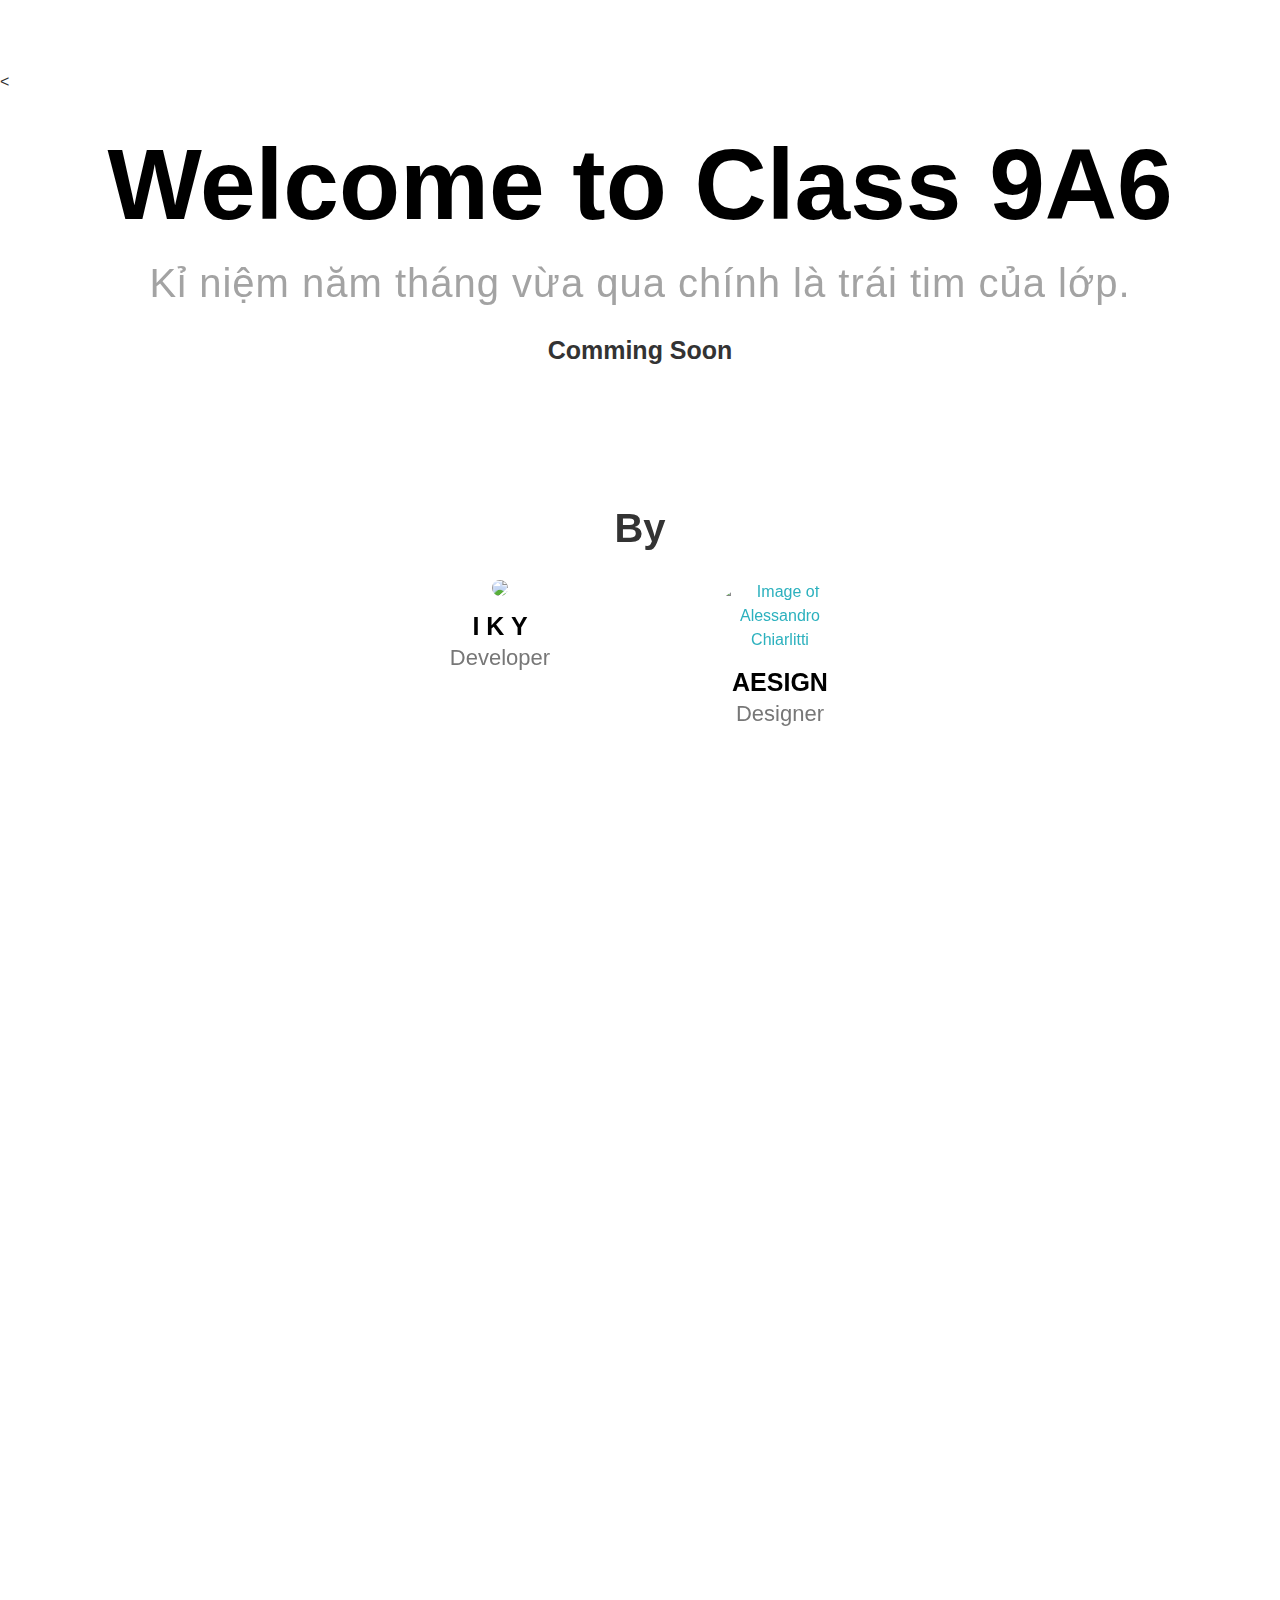
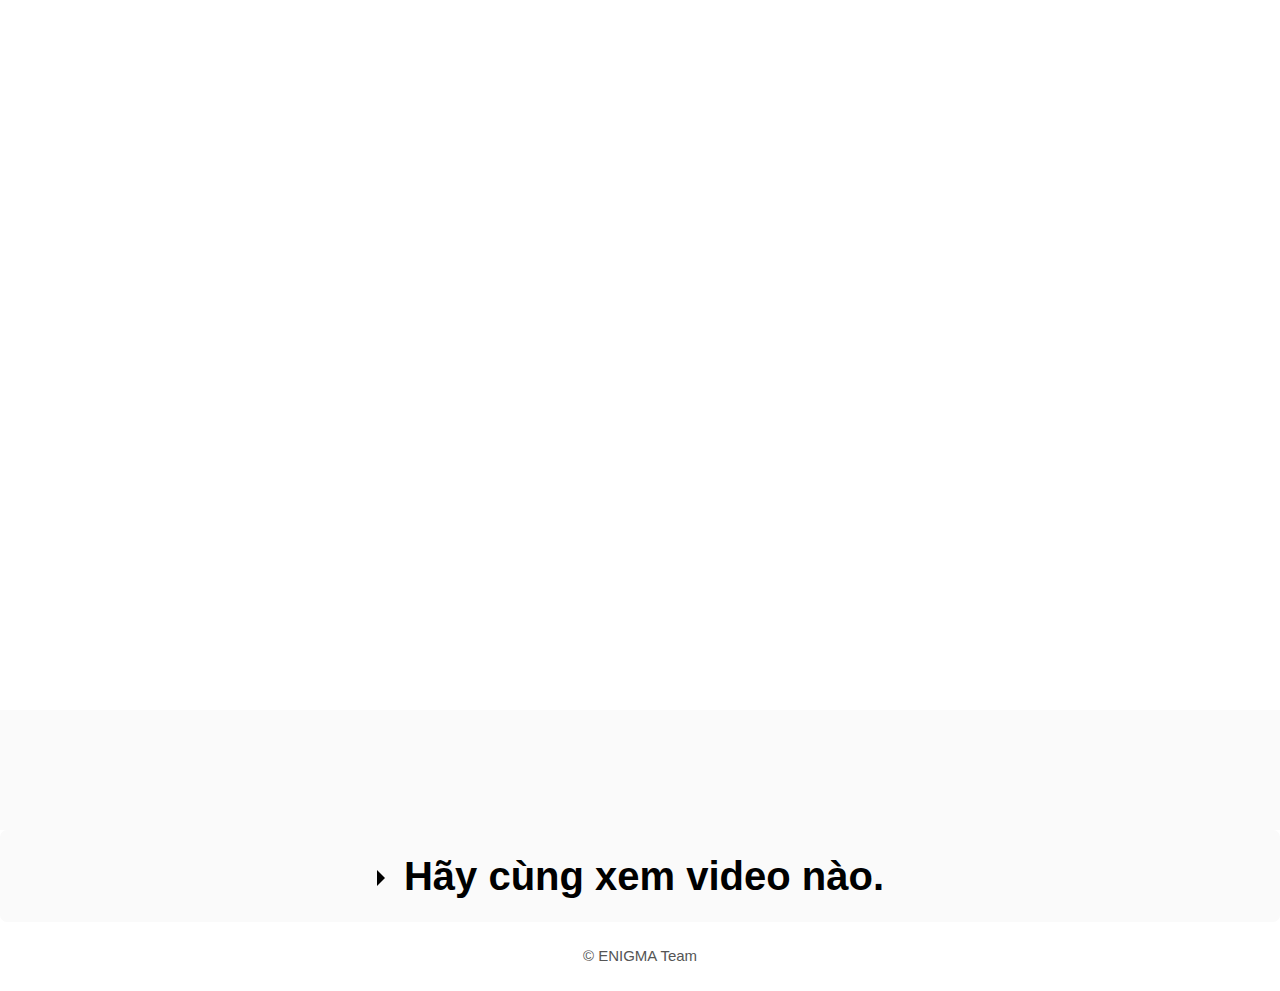
==== beta.html @ b08e49f4 "testing" ====
<!DOCTYPE html>
<html lang="en">
    <head>


<link rel="stylesheet" href="./css/bootstrap.min.css" integrity="sha384-GJzZqFGwb1QTTN6wy59ffF1BuGJpLSa9DkKMp0DgiMDm4iYMj70gZWKYbI706tWS" crossorigin="anonymous">
<link rel="stylesheet" href="./css/all.css" integrity="sha384-gfdkjb5BdAXd+lj+gudLWI+BXq4IuLW5IT+brZEZsLFm++aCMlF1V92rMkPaX4PP" crossorigin="anonymous">
<link href="./css/main.css" rel="stylesheet">


<title>Class 9A6</title>



<
        
        
        <link href="./css/aos.css" rel="stylesheet" />
        
        
        
        
        <link href="./css/home.css" rel="stylesheet" />
        
        
    </head>
    <body>
    
<main class="home">
    <div class="jumbotron">
       
        <h1 data-aos="fade-up" data-aos-once="true" data-aos-duration="700">Welcome to Class 9A6</h1>
        <h2 id="hero" data-aos="fade-up" data-aos-once="true" data-aos-duration="800">Kỉ niệm năm tháng vừa qua chính là trái tim của lớp.</h2>
       
        <div class="call-to-action">
            <p><strong>Comming Soon</strong></p>
        </div>
    </div>
</div>
</div>
</div>
            <div id="team" class="section">
                <div>
                    <h1 data-aos="fade-up" data-aos-once="true" data-aos-duration="700">By</h1>
                    <div class="members">
                        
                        <div data-aos="zoom-out" data-aos-duration="600">
                            <a href="https://www.twitter.com/iamIKY4" target="_blank">
                                <img src="https://github.com/iamiky2.png"  style="border-radius: 100%;"></img>
                            </a>
        
                            <h3 class="member-name">I K Y</h3>
                            <p> Developer</p>
        
                           
                        </div>
                        
                        <div data-aos="zoom-out" data-aos-duration="600">
                            <a href="https://www.twitter.com/aesign_" target="_blank">
                                <img src="https://github.com/aesign.png" alt="Image of Alessandro Chiarlitti" style="border-radius: 100%;"></img>
                            </a>
        
                            <h3 class="member-name">AESIGN</h3>
                            <p>Designer</p>
        
                           
                        </div>
                </div>
            </div>
        </div>
    </div>
 <br> <br> <br> <br> <br> <br>
 <br>
 <br>


    <div id="team" class="section">
        <div>
            <h1 data-aos="fade-up" data-aos-once="true" data-aos-duration="700">Thành Viên</h1>
            <div class="members">
                
                <div data-aos="zoom-out" data-aos-duration="600">
                    <a href="https://www.twitter.com/CStar_OW" target="_blank">
                        <img src="./team/teacher.png" style="border-radius: 100%;"></img>
                    </a>

                    <h3 class="member-name">Cô Kiều Oanh</h3>
                    <p>Giáo viên chủ nhiệm</p>

                    
                </div>
            </div>
        </div>
    </div>

    <div id="team" class="section">
      
            <div class="members">
                
                <div data-aos="zoom-out" data-aos-duration="600">
                    <a href="" target="_blank">
                        <img src="./team/boss.png" style="border-radius: 30%;"></img>
                    </a>

                    <h3 class="member-name">Huỳnh Hoàng Trung</h3>
                    <p>Lớp trưởng </p>

                  
                </div>

            </div>
        </div>
    </div>
    <div id="team" class="section">
      
        <div class="members">
            
            <div data-aos="zoom-out" data-aos-duration="600">
                <a href="" target="_blank">
                    <img src="./team/moon.png" style="border-radius: 100%;"></img>
                </a>

                <h3 class="member-name">Bùi Nguyễn Anh Thư</h3>
                <p>Lớp phó học tập </p>

              
            </div>
            <div data-aos="zoom-out" data-aos-duration="600">
                <a href="" target="_blank">
                    <img src="./team/khoa.png"" style="border-radius: 100%;"></img>
                </a>

                <h3 class="member-name">Nguyễn Anh Khoa</h3>
                <p>Lớp phó lao động </p>

              
            </div>
            <div data-aos="zoom-out" data-aos-duration="600">
                <a href="" target="_blank">
                    <img src="./team/hanh.png" style="border-radius: 100%;"></img>
                </a>

                <h3 class="member-name">Nguyễn Ngọc Huyền Anh</h3>
                <p>Lớp phó trật tự </p>

              
            </div>
        </div>
    </div>
</div>
    <div id="support" class="section">
    </div>
    <div id="faq">
        <div id="collabsible-outer" class="wrap-collabsible">
            <input id="collapsible" class="toggle" type="checkbox">
            <label for="collapsible" class="lbl-toggle">Hãy cùng xem video nào.</label>
            <div id="collapsible" class="collapsible-content">
              <div class="section" id="about">
                <div>
                    <iframe width="560" height="315" src="https://www.youtube.com/embed/4sAHDjizSR4" frameborder="0" allow="accelerometer; autoplay; encrypted-media; gyroscope; picture-in-picture" allowfullscreen></iframe>
            </div>
            </div>
            </div>
          </div>
    </div>
    
</main>

        <footer>
    
    <div class="section">
        <p>&copy; ENIGMA Team</p>
    </div>
</footer>

        <script data-cfasync="false" src="./js/min.js"></script><script src="./js/jquery.js"></script>
        
        
        <script type="text/javascript" src="https://unpkg.com/aos@next/dist/aos.js"></script>
        
        
        
        
        
        
        <script type="text/javascript">AOS.init();</script>
        
        <script type="text/javascript">$(window).scroll(() => $('.header')[window.pageYOffset > 50 ? 'addClass' : 'removeClass']('scrolled'));</script>
        
        
    </body>
</html>
---- css/main.css ----
h1,h2,h3{font-weight:600}body{font-family:-apple-system, BlinkMacSystemFont, Roboto, 'Segoe UI', Oxygen, Ubuntu, Cantarell, 'Open Sans', 'Helvetica Neue', sans-serif;margin:0;height:auto;-webkit-font-smoothing:antialiased;color:#333;background:#fafafa;padding-top:70px}a,a:hover{color:#2CB1BE;text-decoration:none;transition:0.8s cubic-bezier(0.2, 0.8, 0.2, 1)}a:active,a:hover:active{opacity:0.7}#content{min-height:100vh;min-height:calc(100vh - 70px)}.page{padding:40px 20px}.page.article{max-width:800px}.error{max-width:600px;text-align:center;padding:40px}.error h1{font-weight:600;margin-bottom:20px}.error p{color:#777}.muted-heading{color:#999;text-transform:uppercase;font-weight:700;font-size:13px;letter-spacing:0.5px;margin-bottom:4px}.header{position:fixed;top:0;width:100%;z-index:100;background:#fff}.header.scrolls{padding:50px 0;background:none;-webkit-backdrop-filter:blur(0);backdrop-filter:blur(0);transition:0.8s cubic-bezier(0.2, 0.8, 0.2, 1)}.header.scrolls.scrolled{padding:15px 0;color:#fff;background:#2cb1be}@supports (backdrop-filter: none) or (-webkit-backdrop-filter: none){.header.scrolls.scrolled{background:rgba(44,177,190,0.9);-webkit-backdrop-filter:blur(10px) saturate(3);backdrop-filter:blur(10px) saturate(3)}}.header.scrolls.scrolled>div a{color:#fff !important}.header>div{margin:0 auto;text-align:center;align-items:center;justify-items:center;white-space:nowrap}.header>div a,.header>div .icon-nav{display:inline-block;vertical-align:middle;padding:8px 10px;color:#919196;font-weight:500;text-decoration:none;text-transform:uppercase;border-radius:10px;transition:0.8s cubic-bezier(0.2, 0.8, 0.2, 1)}.header>div a:hover,.header>div .icon-nav:hover{opacity:0.7}@media (min-width: 375px){.header>div a,.header>div .icon-nav{padding-left:15px;padding-right:15px}}@media (min-width: 414px){.header>div a,.header>div .icon-nav{padding-left:20px;padding-right:20px}}@media (min-width: 768px){.header>div a,.header>div .icon-nav{margin:0 20px}}@media (min-width: 800px){.header>div a,.header>div .icon-nav{margin:0 35px}}.header>div .icon-nav>svg{width:26px;height:26px}.header>div .icon-nav>i{font-size:26px}@media (max-width: 640px){.header.scrolls{padding:15px 0}.header.scrolls.scrolled{padding:10px 0 !important}.header>div a,.header>div .icon-nav{font-size:14px}}.header.basic{padding:0;border-bottom:1px solid #eee}.header.basic>div{padding:20px;text-align:initial;max-width:none;position:relative}.header.basic>div .back-button{display:inline-block;color:#888;font-weight:600;font-size:13px;letter-spacing:0.5px;padding:0;margin:0;border-radius:0;border-right:1px solid #ddd;padding-right:16px;margin-right:16px;vertical-align:middle}.header.basic>div .back-button i{font-size:17px;margin-right:4px}.header.basic>div .back-button>span{position:relative;top:-1px}.header.basic>div .icon{height:30px;width:30px}.header.basic>div .page-title{text-transform:none;color:#444;margin:0;margin-left:12px;padding:0;font-weight:600}@media (prefers-color-scheme: dark){.basic{border-bottom:none !important}.header{position:fixed;top:0;width:100%;z-index:100;background:#191919 !important}.header.scrolls{background:#191919;-webkit-backdrop-filter:blur(0);backdrop-filter:blur(0);transition:0.8s cubic-bezier(0.2, 0.8, 0.2, 1)}.header.scrolls.scrolled{padding:15px 0;color:#fff;background:#2cb1be !important}}@media (prefers-color-scheme: dark){.page-title{color:#fff !important}}.scrolled .icon-nav svg{fill:#fff}footer{background:#fff;text-align:center}footer .section{padding:20px 0;border-bottom:1px solid #eee;max-width:800px;margin:0 auto}footer .section:last-child{border-bottom:none}footer .links{list-style:none;font-size:16px;font-weight:600;white-space:nowrap;overflow-x:auto;-webkit-overflow-scrolling:touch}footer .links>li{display:inline-block}footer .links>li>a{margin:0 16px}footer p{color:#555;font-weight:500;font-size:15px;margin:3px 0}footer p.credit{color:#919196;font-weight:400;font-size:11px}footer p a{color:#2CB1BE;font-weight:500}@media (prefers-color-scheme: dark){footer{background:#191919 !important}footer .section{border-bottom:1px solid #111111}}.brand-colours.twitter{color:#5da8dc !important}.brand-colours.reddit{color:#ff4500 !important}.header-img{display:block;height:50vh;max-height:400px;width:100%;background:#ddd center/cover no-repeat;border-bottom:1px solid #dedede}.articles>a>div>h1,article>h1{font-weight:600;font-size:3rem}.articles>a>div .subhead,article .subhead{display:block;color:#aaa;font-size:14px;text-transform:uppercase;letter-spacing:0.4px;font-weight:600;margin-bottom:6px}.articles>a>div .author,article .author{color:#888;font-weight:500;font-size:17px}.articles>a>div .content,article .content{margin-top:20px;color:#555}.articles>a>div .content h2,article .content h2{margin-top:24px;margin-bottom:12px}.articles>a>div .content hr,article .content hr{margin:2rem 0;border-top-color:rgba(0,0,0,0.05)}.articles>a>div .content img,article .content img{max-width:100%;margin:8px 0}.article-share{margin:20px 0}.article-share a{font-size:20px;margin-right:4px}.articles>a{margin-bottom:30px;display:block}.articles>a:last-child{margin-bottom:0}.articles>a>div .subhead{font-size:12px;margin-bottom:4px}.articles>a>div>h2{font-size:23px;font-weight:600}.articles>a>div p{color:#666;margin-top:8px}@media (prefers-color-scheme: dark){.articles>a>div .content,article .content{color:#cccccc}.header-img{border-bottom:1px solid #111111}}@media (prefers-color-scheme: dark){h1{color:#ffffff}body{color:#ffffff}#content{background-color:#111111}}
---- css/home.css ----
body{background:#fff}.home{text-align:center}.home h2{font-size:60px;color:#111111;text-align:center;letter-spacing:1px;margin-bottom:25px}.home h3{font-size:25px}.home p{font-size:25px;line-height:1.5}@media (max-width: 420px){.home h2{font-size:35px;margin-bottom:5px}.home h3{font-size:25px}}.home .jumbotron{display:flex;flex-direction:column;align-items:center;padding-top:30px;text-align:center;margin:0;background:none}.home .jumbotron .icon{width:120px;margin-bottom:30px;margin-top:100px}.home .jumbotron h1{font-size:100px;font-weight:700;margin-bottom:15px;color:#000}.home .jumbotron h2{margin-top:0;font-size:40px;color:#a3a3a3;letter-spacing:1px;font-weight:400}.home .jumbotron img{width:80%;max-width:1000px;height:auto;margin:50px;margin-bottom:70px}.home .jumbotron .call-to-action p{font-weight:400;margin:0 20px;margin-bottom:10px;text-align:center;color:#888}.home .jumbotron .call-to-action p strong{color:#333}@media (max-width: 420px){.home .jumbotron{padding-top:0}.home .jumbotron h1{font-size:60px}.home .jumbotron h2{font-size:23px}.home .jumbotron img{width:85%;margin:40px 10px}.home .jumbotron .call-to-action p{font-size:16px}.home .jumbotron .icon{width:60px;margin-top:60px;margin-bottom:25px}}.home .section{display:flex;flex-direction:column;align-items:center;justify-content:center;padding:60px}@media (max-width: 420px){.home .section{padding:40px 20px}}.home .section p{color:#777;font-size:22px}.home .section p.caption{font-size:20px}@media (max-width: 420px){.home .section p{font-size:16px;line-height:1.5}.home .section p.caption{font-size:14px}}.home .section>div>h2{font-weight:700}.home .section#about,.home .section#support{background:#fafafa}.home .section#about>div{max-width:820px;text-align:center;margin-bottom:40px}.home .section#about>div p{margin-top:20px}.home .section#about .iphone{width:70%;max-width:1000px;margin:0px 0px 70px 0px}@media (max-width: 420px){.home .section#about .iphone{width:85%;margin-bottom:40px}}.home .section#team h2{color:#ffffff}.home .section#team .members{display:flex;flex-direction:row;flex-wrap:wrap;justify-content:center;margin-bottom:10px}.home .section#team .members>div{display:flex;flex-direction:column;align-items:center;margin:20px;margin-bottom:20px;margin-top:20px;transition:0.8s cubic-bezier(0.2, 0.8, 0.2, 1);min-width:240px}.home .section#team .members>div>a>img{max-width:130px;margin-bottom:15px;transition:0.8s cubic-bezier(0.2, 0.8, 0.2, 1)}.home .section#team .members>div>a>img:hover{transform:scale(1.1, 1.1);transform:translateY(-5px)}.home .section#team .members>div>a>img:active{transform:scale(0.95);opacity:0.7}.home .section#team .members>div h3{margin:0;font-weight:600;color:#000}.home .section#team .members>div .social-icon{font-size:20px}.home .section#team .members>div .social-icon:hover{opacity:0.7}.home .section#team .members>div .social-icon:active{opacity:0.5}@media (max-width: 420px){.home .section#team .members>div>a>img{margin-bottom:10px;max-width:95px}.home .section#team .members>div h3{font-size:20px}.home .section#team .members>div p{font-size:16px}}.home .section#support .methods{display:flex;flex-direction:row;margin-top:50px}.home .section#support .methods>a{position:relative;margin:30px}.home .section#support .methods>a>div{min-width:240px;min-height:180px;display:flex;flex-direction:column;justify-content:center;align-items:center;border-radius:10px;background-color:white;padding:40px;font-weight:500;text-align:center;transition:250ms ease-out transform, 250ms ease-out opacity}.home .section#support .methods>a>div:hover{opacity:0.7}.home .section#support .methods>a>div:active{opacity:0.5;transform:scale(0.95)}.home .section#support .methods>a>div i{font-size:50px;margin-bottom:20px}.home .section#support .methods>a>div p{color:#333;margin-bottom:0}.home .section#support .methods>a>div p.caption{color:#a3a3a3;margin:0;font-weight:400}@media (max-width: 540px){.home .section#support .methods{margin-top:0;flex-direction:column;align-items:center;max-width:400px}.home .section#support .methods>a{margin-top:20px;margin-bottom:10px}.home .section#support .methods>a>div{min-height:auto}}.home .section#faq>div{max-width:820px;text-align:left;color:#FAFAFA}.home .section#faq>div p{margin-top:20px}input[type='checkbox']{display:none}.lbl-toggle{display:block;font-weight:bold;font-family:-apple-system, BlinkMacSystemFont, 'Segoe UI', Roboto, Oxygen, Ubuntu, Cantarell, 'Open Sans', 'Helvetica Neue', sans-serif;font-size:2.5rem;text-align:center;padding:1rem 3rem;color:#000000;background:#FAFAFA;cursor:pointer;border-radius:7px;transition:all 0.25s ease-out;margin-bottom:0}@media (max-width: 450px){.lbl-toggle{font-size:1.5rem}}.lbl-toggle:hover{color:#323232}.lbl-toggle::before{content:' ';display:inline-block;border-top:8.5px solid transparent;border-bottom:8.5px solid transparent;border-left:8.5px solid currentColor;vertical-align:middle;margin-right:1.2rem;margin-left:-1.2rem;transform:translateY(-2px);transition:transform .2s ease-out}.collapsible-content .content-inner{background:#FAFAFA;text-align:left;border-bottom-left-radius:7px;border-bottom-right-radius:7px;padding:.5rem 10rem}@media (max-width: 1024px){.collapsible-content .content-inner{padding:.5rem 2rem}}.collapsible-content{max-height:0px;overflow:hidden;transition:max-height .8s ease}.toggle:checked+.lbl-toggle+.collapsible-content{max-height:1000vh}.toggle:checked+.lbl-toggle::before{transform:rotate(90deg) translateX(-3px)}.toggle:checked+.lbl-toggle{border-bottom-right-radius:0;border-bottom-left-radius:0}.wrap-collapsible{background-color:#fafafa}.faq-title{text-align:left}.get-in-touch{letter-spacing:0px;color:#808080}@media (prefers-color-scheme: dark){.lbl-toggle:hover{color:#a3a3a3}body{background-color:#191919}.wrap-collapsible{background-color:#111111}.member-name{margin:0;font-weight:600;color:#ffffff !important}.get-in-touch{color:#fff}div#collapsible{background-color:#111111}div#email{background-color:#191919 !important}div#sileodiscord{background-color:#191919 !important}div#sileodiscord p{color:#fff}.collapsible-content{background-color:#111111;color:#fafafa}.lbl-toggle{background-color:#111 !important;color:#fff}.support-card-title{color:#fff !important}.faq{background-color:#111111;color:#fff}h1{color:#ffffff}.home{background-color:#191919}.home h3{color:#ffffff}.home p{color:#ffffff}.home .jumbotron{color:#fff}.home h1{color:#ffffff !important}.home h2{color:#a3a3a3}.home .call-to-action p{color:#888}.home .call-to-action p strong{color:#fafafa !important}.section p{color:#fafafa;font-size:22px}.section#about,.section#support{background:#111111 !important}.section#about h2,.section#support h2{color:#ffffff}.section#about>div{background:#111111}.section#about>div h2{color:#ffffff}.section#about#team h2{margin-bottom:65px;color:#ffffff}.section#about#team .members>div{color:#ffffff}.section#about#team .members>div p{font-size:20px;margin-top:0}.section#about#team .members>div .social-icon{font-size:20px}.section#about#team .members>div .social-icon:hover{opacity:0.7}.section#about#team .members>div .social-icon:active{opacity:0.5}}@media (prefers-color-scheme: dark) and (max-width: 420px){.section#about#team .members>div>a>img{margin-bottom:10px;max-width:95px}.section#about#team .members>div h3{font-size:20px}.section#about#team .members>div p{font-size:16px}}@media (prefers-color-scheme: dark){.section#about#support .methods>a>div{background-color:#111111}.section#about#support .methods>a>div h2{color:#ffffff}.section#about#support .methods>a>div p{color:#ffffff}.section#about#support .methods>a>div p.caption{color:#a3a3a3;margin:0;font-weight:400}}@media (prefers-color-scheme: dark) and (max-width: 540px){.section#about#support .methods{margin-top:0;flex-direction:column;align-items:center;max-width:400px}.section#about#support .methods>a{margin-top:20px;margin-bottom:10px}.section#about#support .methods>a>div{min-height:auto}}@media (prefers-color-scheme: dark){.section#about#faq>div{color:#191919}.section#about#faq>div p{margin-top:20px}}
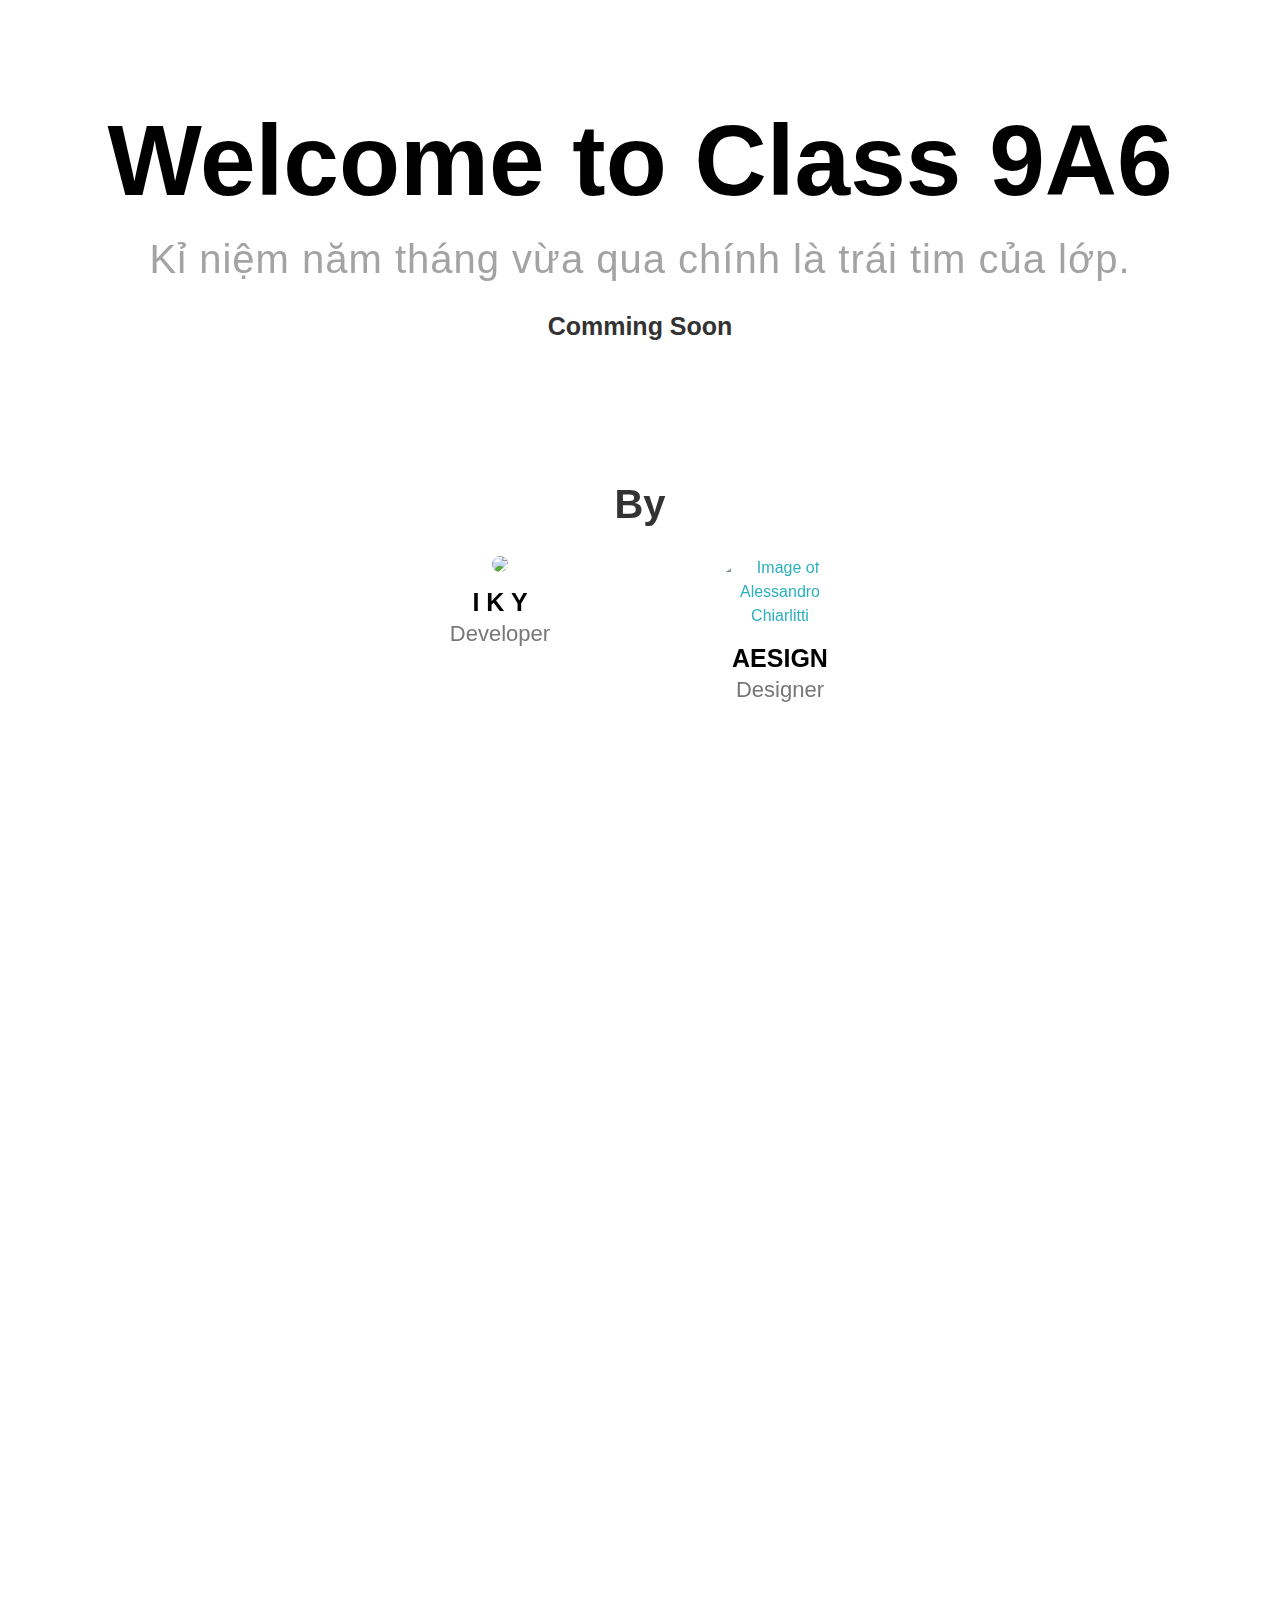
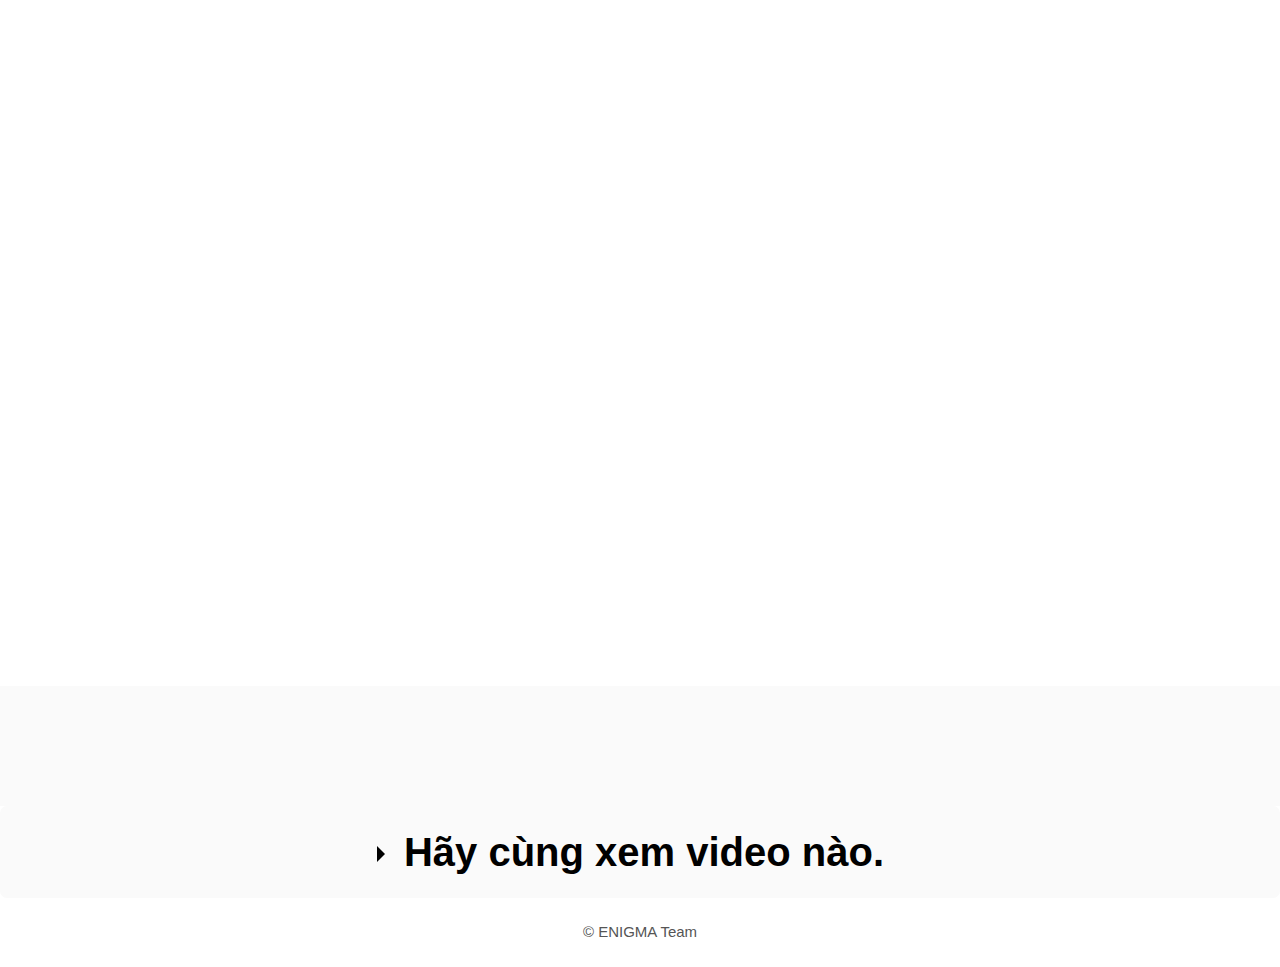
==== commit 554d3663: "Update beta.html" ====
--- a/beta.html
+++ b/beta.html
@@ -12,7 +12,7 @@
 
 
 
-<
+
         
         
         <link href="./css/aos.css" rel="stylesheet" />
@@ -189,4 +189,4 @@
         
         
     </body>
-</html>+</html>
